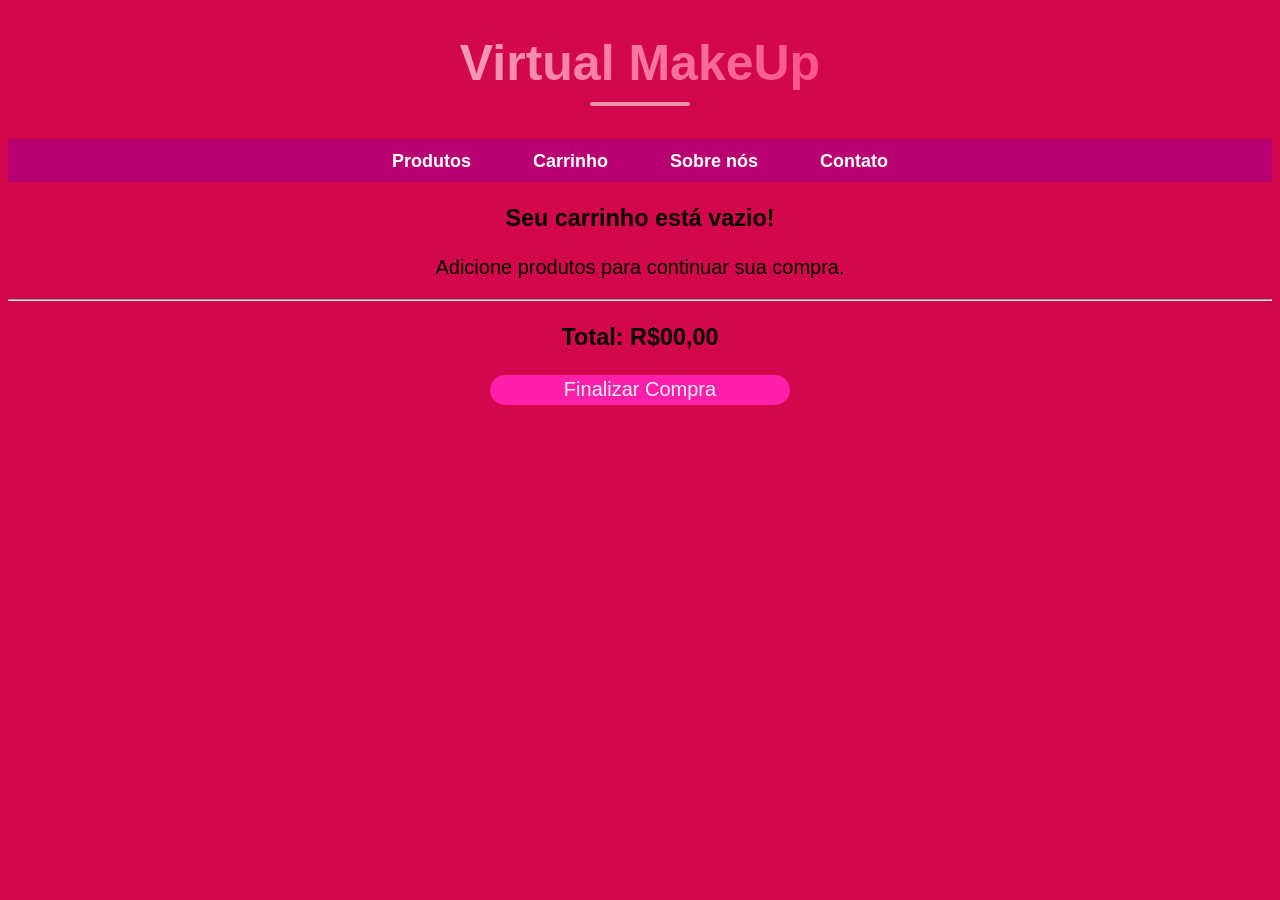
==== carrinho.html @ ed8c5fed "Virtual MakeUp" ====
<!DOCTYPE html>
<html lang="pt-BR">
<head>
    <meta charset="UTF-8">
    <meta name="viewport" content="width=device-width, initial-scale=1.0">
    <title>Virtual MakeUp | Carrinho</title>
    <link rel="stylesheet" href="oi.css">
    <link rel="icon" href="Imagens/Logo.png" type="image/png">
</head>
<body>

    <h1>Virtual MakeUp</h1>

    <nav>
        <ul>
            <li><a href="index.html">Produtos</a></li>
            <li><a href="carrinho.html">Carrinho </a></li>
            <li><a href="sobre.html">Sobre nós</a></li>
            <li><a href="contato.html">Contato</a></li>
        </ul>
    </nav>

    <h3>Seu carrinho está vazio!</h3>
<p>Adicione produtos para continuar sua compra.</p>

        <hr>

        <h3>Total: R$00,00</h3>

        <button>Finalizar Compra</button>

    </div>

</body>
</html>
---- oi.css ----
body{
    background-color: rgb(211, 7, 75);
    font-family: Arial, Helvetica, sans-serif;
    text-align: center;
    font-size: 20px;

}

.produto{
    display: inline-block;
    margin: 20px;
    padding: 20px; 
    border: 1px solid #ddd;
    border-radius: 12px;
    background-color: white;
}
h1{
    font-size: 50px;
    font-weight: bold;
    background: linear-gradient(to right,#eeeeee,#ff0055);
    background-clip: text;
    -webkit-text-fill-color: transparent;
}
h1::after{
    content: '';
    display: block;
    width: 100px;
    height: 4px;
    background-color: #ff8fab;
    margin: 10px auto 0;
    border-radius: 2px;
}
button{
    width: 300px;
    height: 30px;
    font-size: 20px;
    border-radius: 15px;
    background-color: #ff1fab;
    border: none;
    cursor: pointer;
    color: #eeeeee;
} 

button:hover {
  background-color: #ff5fab;
  transform: scale(1.05)
}

.vivian {
    font-size: 25px;
    color: rgb(255, 255, 255);
    background-color: #ff2e74;
    align-items: center;
    width: 300px;
    height: 30px;
}

nav {
    background-color: #b80171;
    padding: 10px;
}

nav ul {
    list-style: none;
    display: flex;
    justify-content: center;
    gap: 30px;
    padding: 0;
    margin: 0;
}

nav ul li a {
    color: white;
    text-decoration: none;
    font-size: 18px;
    font-weight: bold;
    padding: 8px 16px;
    border-radius: 20px;
    transition: background-color 0.2s;
}

nav ul li a:hover {
    background-color: #ff8fab;
}

.marcas {
    list-style: none;
    padding: 0;
}

.marcas li a {
    color: white;
    font-weight: bold;
    text-decoration: none;
    font-size: 15px;

}
.marcas li a:hover {
    background-color: white;
    color: black;
    padding: 4px 10px;
    border-radius: 5px;
}
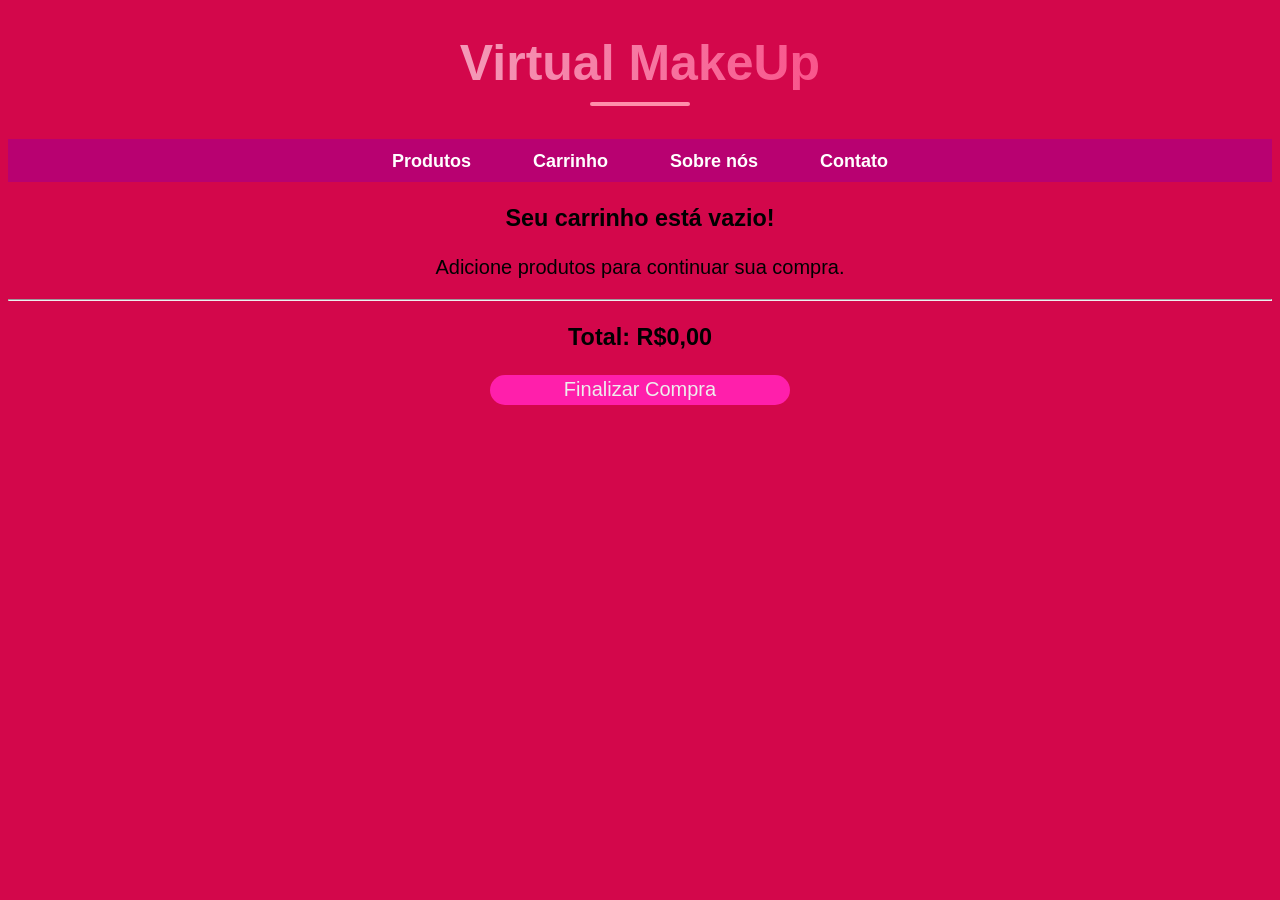
==== commit e7e604ff: "ofc" ====
--- a/carrinho.html
+++ b/carrinho.html
@@ -5,7 +5,7 @@
     <meta name="viewport" content="width=device-width, initial-scale=1.0">
     <title>Virtual MakeUp | Carrinho</title>
     <link rel="stylesheet" href="oi.css">
-    <link rel="icon" href="Imagens/Logo.png" type="image/png">
+    <link rel="icon" href="images/Logo.png" type="image/png">
 </head>
 <body>
 
@@ -25,7 +25,7 @@
 
         <hr>
 
-        <h3>Total: R$00,00</h3>
+        <h3>Total: R$0,00</h3>
 
         <button>Finalizar Compra</button>
 
